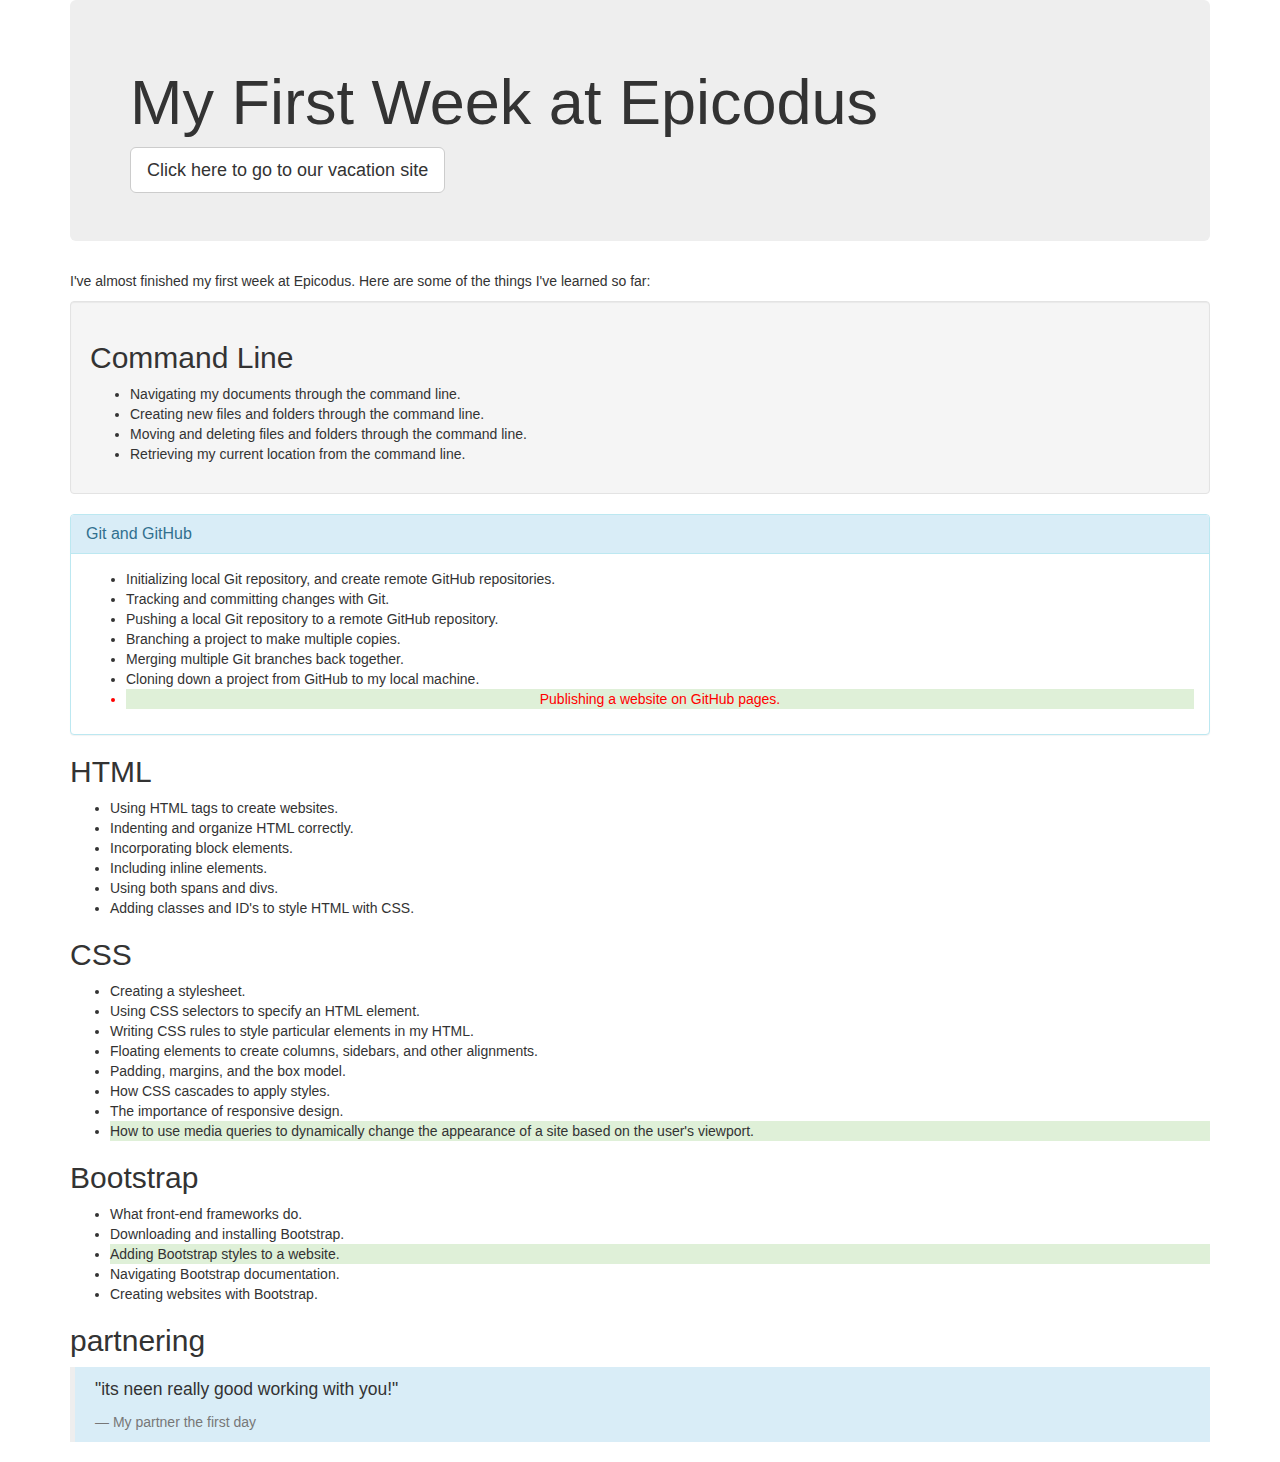
==== index.html @ 38334eda "adds initial vacation site" ====
<!DOCTYPE html>
<html>
  <head>
    <title>My First Week at Epicodus</title>
    <link rel="stylesheet" href="css/bootstrap.css" type="text/css">
    <link rel="stylesheet" href="css/styles.css" type="text/css">
  </head>
  <body>
    <div class="container">
      <div class="jumbotron">
    <h1>My First Week at Epicodus</h1>
    <a href="vacation.html"><button type="button" class="btn btn-default btn-lg">Click here to go to our vacation site</button></a>
    </div>
    <p>
      I've almost finished my first week at Epicodus. Here are some of the things I've learned so far:
    </p>
    <div class="well">
    <h2>Command Line</h2>
    <ul>
      <li>Navigating my documents through the command line.</li>
      <li>Creating new files and folders through the command line.</li>
      <li>Moving and deleting files and folders through the command line.</li>
      <li>Retrieving my current location from the command line.</li>
    </ul>
    </div>
    <div class="panel panel-info">
      <div class="panel-heading">
        <h2 class="panel-title">Git and GitHub</h2>
      </div>
       <div class="panel-body">
    <ul>
      <li>Initializing local Git repository, and create remote GitHub repositories.</li>
      <li>Tracking and committing changes with Git.</li>
      <li>Pushing a local Git repository to a remote GitHub repository.</li>
      <li>Branching a project to make multiple copies.</li>
      <li>Merging multiple Git branches back together.</li>
      <li>Cloning down a project from GitHub to my local machine.</li>
      <li class="bg-success fun extreme">Publishing a website on GitHub pages.</li>
      </div>
    </div>
    </ul>
    <h2>HTML</h2>
    <ul>
      <li>Using HTML tags to create websites.</li>
      <li>Indenting and organize HTML correctly.</li>
      <li>Incorporating block elements.</li>
      <li>Including inline elements.</li>
      <li>Using both spans and divs.</li>
      <li>Adding classes and ID's to style HTML with CSS.</li>
    </ul>
    <h2>CSS</h2>
    <ul>
      <li>Creating a stylesheet.</li>
      <li>Using CSS selectors to specify an HTML element.</li>
      <li>Writing CSS rules to style particular elements in my HTML.</li>
      <li>Floating elements to create columns, sidebars, and other alignments.</li>
      <li>Padding, margins, and the box model.</li>
      <li>How CSS cascades to apply styles.</li>
      <li>The importance of responsive design.</li>
      <li class="bg-success">How to use media queries to dynamically change the appearance of a site based on the user's viewport.</li>
    </ul>
    <h2>Bootstrap</h2>
    <ul>
      <li>What front-end frameworks do.</li>
      <li>Downloading and installing Bootstrap.</li>
      <li class="bg-success">Adding Bootstrap styles to a website.</li>
      <li>Navigating Bootstrap documentation.</li>
      <li>Creating websites with Bootstrap.</li>
    </ul>

    <h2>partnering</h2>
    <blockquote class="bg-info">
      <p>"its neen really good working with you!"</p>
      <footer>My partner the first day</footer>
    </blockquote>
    </div>
  </body>
</html>
---- css/styles.css ----
.fun {
  color: red;
}

.extreme {
  text-align: center;
}
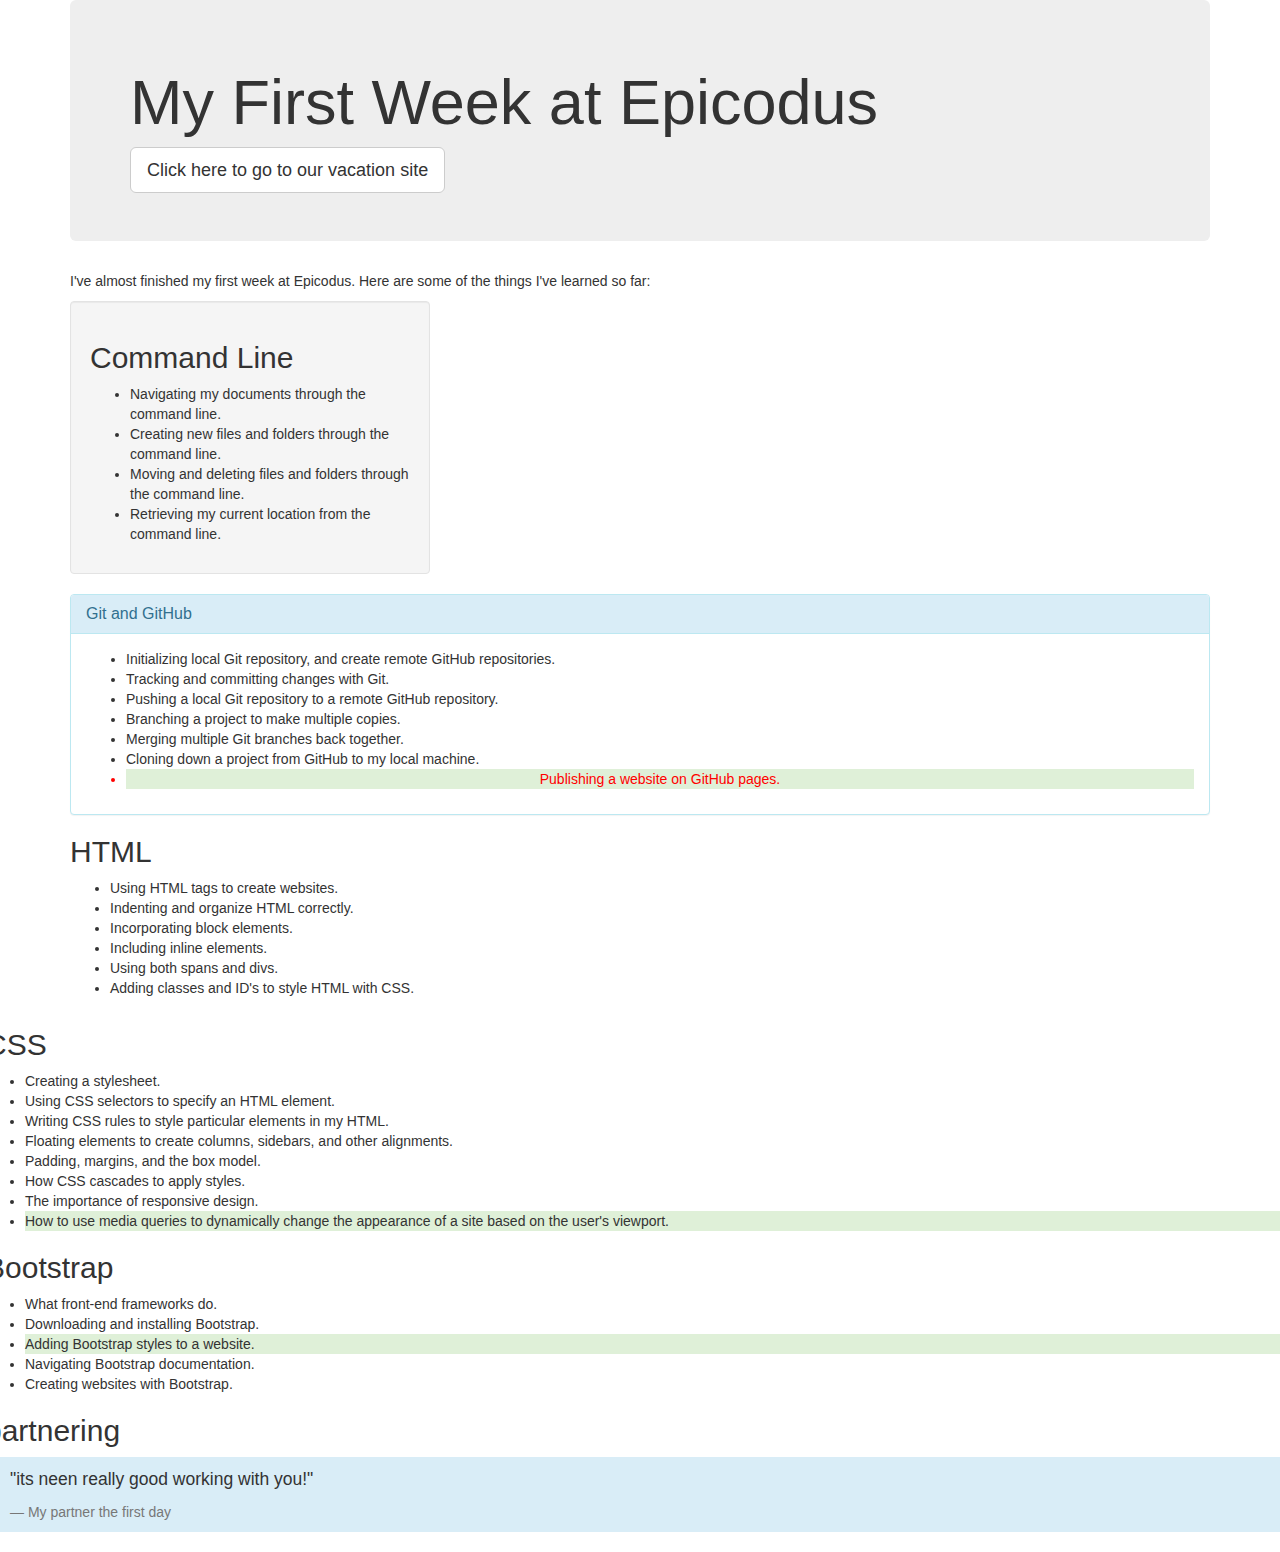
==== commit 1256c046: "add rows and col divs" ====
--- a/index.html
+++ b/index.html
@@ -14,15 +14,19 @@
     <p>
       I've almost finished my first week at Epicodus. Here are some of the things I've learned so far:
     </p>
-    <div class="well">
-    <h2>Command Line</h2>
-    <ul>
-      <li>Navigating my documents through the command line.</li>
-      <li>Creating new files and folders through the command line.</li>
-      <li>Moving and deleting files and folders through the command line.</li>
-      <li>Retrieving my current location from the command line.</li>
-    </ul>
+  <div class="row">
+    <div class="col-md-4">
+     <div class="well">
+       <h2>Command Line</h2>
+        <ul>
+          <li>Navigating my documents through the command line.</li>
+          <li>Creating new files and folders through the command line.</li>
+          <li>Moving and deleting files and folders through the command line.</li>
+          <li>Retrieving my current location from the command line.</li>
+        </ul>
+     </div>
     </div>
+  </div>
     <div class="panel panel-info">
       <div class="panel-heading">
         <h2 class="panel-title">Git and GitHub</h2>
@@ -48,6 +52,8 @@
       <li>Using both spans and divs.</li>
       <li>Adding classes and ID's to style HTML with CSS.</li>
     </ul>
+  </div>
+  <div class="row">
     <h2>CSS</h2>
     <ul>
       <li>Creating a stylesheet.</li>
@@ -74,5 +80,6 @@
       <footer>My partner the first day</footer>
     </blockquote>
     </div>
+  </div>
   </body>
 </html>
--- a/css/styles.css
+++ b/css/styles.css
@@ -5,3 +5,12 @@
 .extreme {
   text-align: center;
 }
+
+#moonpic {
+  width: 400px;
+
+}
+
+#mooncheese {
+  width: 500px;
+}
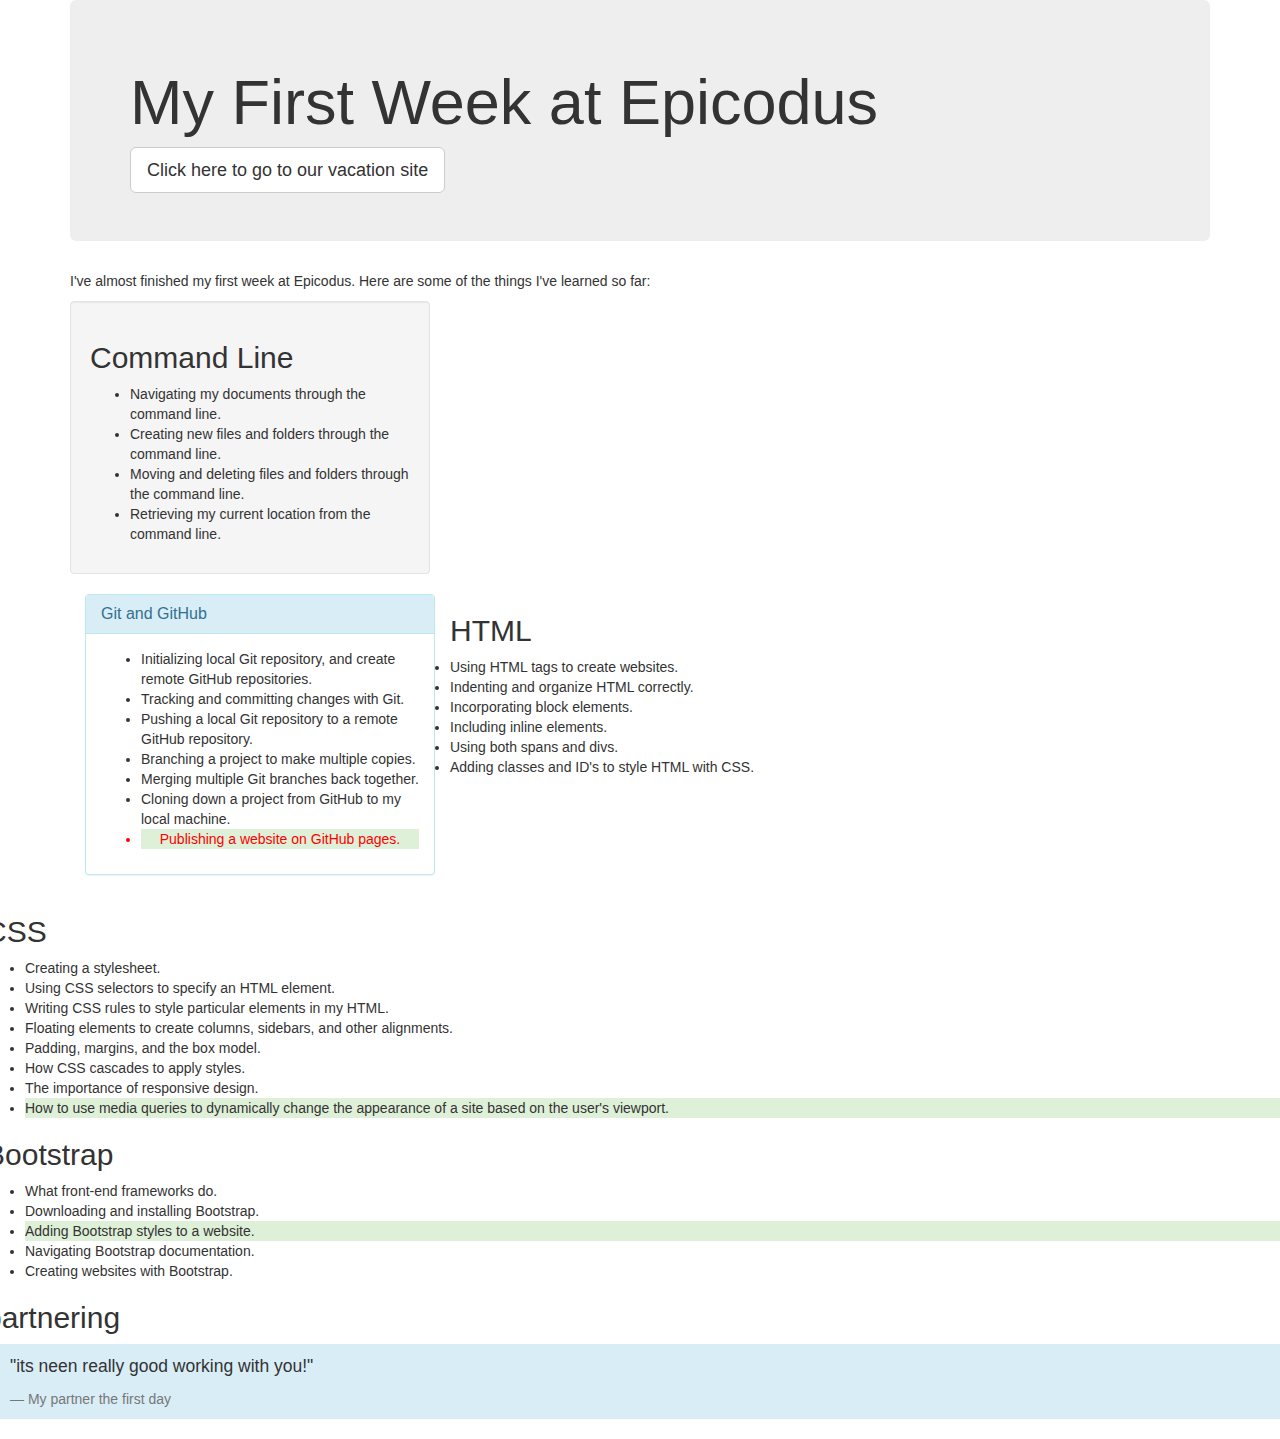
==== commit 14099ecc: "updates html" ====
--- a/index.html
+++ b/index.html
@@ -27,22 +27,24 @@
      </div>
     </div>
   </div>
+  <div class="col-md-4">
     <div class="panel panel-info">
       <div class="panel-heading">
         <h2 class="panel-title">Git and GitHub</h2>
       </div>
        <div class="panel-body">
-    <ul>
-      <li>Initializing local Git repository, and create remote GitHub repositories.</li>
-      <li>Tracking and committing changes with Git.</li>
-      <li>Pushing a local Git repository to a remote GitHub repository.</li>
-      <li>Branching a project to make multiple copies.</li>
-      <li>Merging multiple Git branches back together.</li>
-      <li>Cloning down a project from GitHub to my local machine.</li>
-      <li class="bg-success fun extreme">Publishing a website on GitHub pages.</li>
+        <ul>
+          <li>Initializing local Git repository, and create remote GitHub repositories.</li>
+          <li>Tracking and committing changes with Git.</li>
+          <li>Pushing a local Git repository to a remote GitHub repository.</li>
+          <li>Branching a project to make multiple copies.</li>
+          <li>Merging multiple Git branches back together.</li>
+          <li>Cloning down a project from GitHub to my local machine.</li>
+          <li class="bg-success fun extreme">Publishing a website on GitHub pages.</li>
+        </ul>
       </div>
     </div>
-    </ul>
+  </div>
     <h2>HTML</h2>
     <ul>
       <li>Using HTML tags to create websites.</li>
